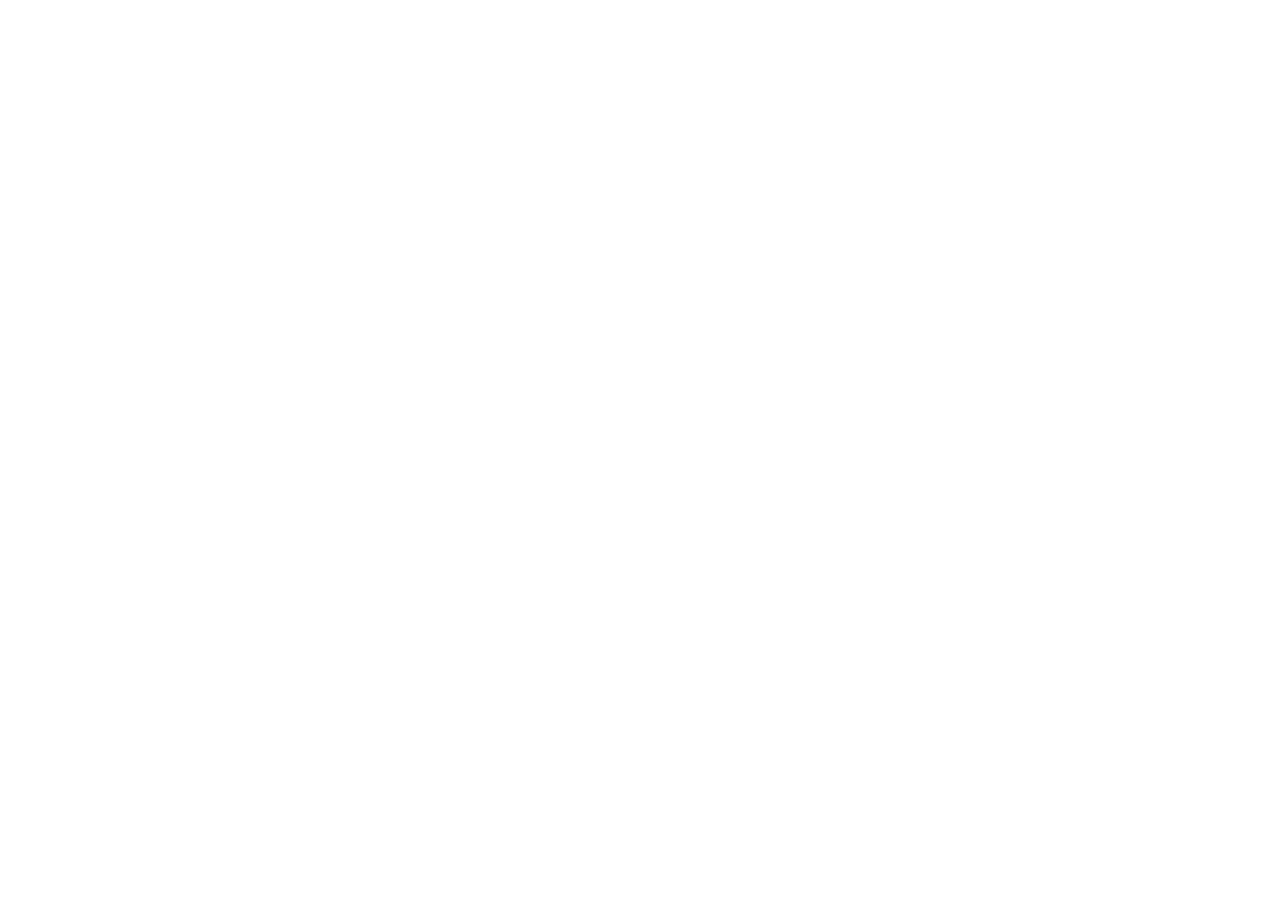
==== boilerplate/index.html @ b723dda4 "add boilerplate" ====
<!DOCTYPE html>
<html lang="en">
    <head>
        <meta charset="utf-8">
        <meta name="viewport" content="width=device-width">
            <title></title>

        <!--put your external stylesheet links here-->
        <link rel="stylesheet" href="css/style.css">
        <!--[if IE<9]>
            <link rel="stylesheet" href="css/style.ie.css">
        <![endif]-->

         <!--you can also place internal styles here;
             place these within <style> tags-->
        
    </head>

    <body>
        <!--put your initial page content here-->

        <!--you can also use this space for internal scripts;
        place these within <script> tags-->

        <!--put your external script links here-->
        <script type="text/javascript" src="js/main.js"></script>
    </body>
</html>
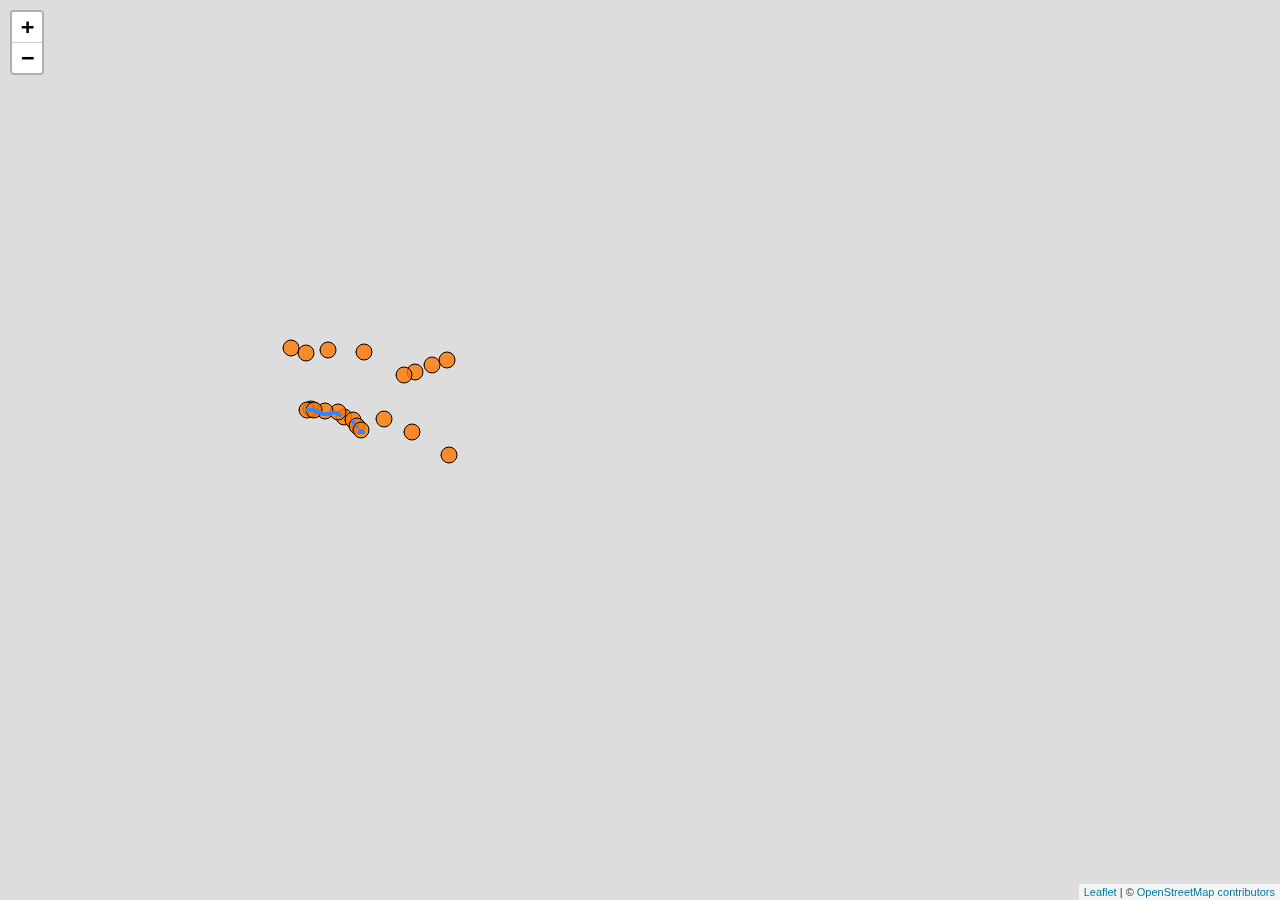
==== commit 9468dfbc: "proportional symbol map update" ====
--- a/boilerplate/index.html
+++ b/boilerplate/index.html
@@ -1,28 +1,26 @@
 <!DOCTYPE html>
 <html lang="en">
-    <head>
-        <meta charset="utf-8">
-        <meta name="viewport" content="width=device-width">
-            <title></title>
 
-        <!--put your external stylesheet links here-->
-        <link rel="stylesheet" href="css/style.css">
-        <!--[if IE<9]>
-            <link rel="stylesheet" href="css/style.ie.css">
-        <![endif]-->
+<head>
+    <meta charset="utf-8">
+    <meta name="viewport" content="width=device-width">
 
-         <!--you can also place internal styles here;
-             place these within <style> tags-->
-        
-    </head>
+    <title></title>
 
-    <body>
-        <!--put your initial page content here-->
+    <!--put your external stylesheet links here-->
+    <link rel="stylesheet" href="lib/leaflet/leaflet.css">
+    <link rel="stylesheet" href="css/style.css">
 
-        <!--you can also use this space for internal scripts;
-        place these within <script> tags-->
+</head>
 
-        <!--put your external script links here-->
-        <script type="text/javascript" src="js/main.js"></script>
-    </body>
+<body>
+
+    <div id="map"></div>
+
+
+    <script type="text/javascript" src="lib/leaflet/leaflet-src.js"></script>
+    <script type="text/javascript" src="js/main.js"></script>
+
+</body>
+
 </html>--- a/boilerplate/lib/leaflet/leaflet.css
+++ b/boilerplate/lib/leaflet/leaflet.css
@@ -0,0 +1,640 @@
+/* required styles */
+
+.leaflet-pane,
+.leaflet-tile,
+.leaflet-marker-icon,
+.leaflet-marker-shadow,
+.leaflet-tile-container,
+.leaflet-pane > svg,
+.leaflet-pane > canvas,
+.leaflet-zoom-box,
+.leaflet-image-layer,
+.leaflet-layer {
+	position: absolute;
+	left: 0;
+	top: 0;
+	}
+.leaflet-container {
+	overflow: hidden;
+	}
+.leaflet-tile,
+.leaflet-marker-icon,
+.leaflet-marker-shadow {
+	-webkit-user-select: none;
+	   -moz-user-select: none;
+	        user-select: none;
+	  -webkit-user-drag: none;
+	}
+/* Prevents IE11 from highlighting tiles in blue */
+.leaflet-tile::selection {
+	background: transparent;
+}
+/* Safari renders non-retina tile on retina better with this, but Chrome is worse */
+.leaflet-safari .leaflet-tile {
+	image-rendering: -webkit-optimize-contrast;
+	}
+/* hack that prevents hw layers "stretching" when loading new tiles */
+.leaflet-safari .leaflet-tile-container {
+	width: 1600px;
+	height: 1600px;
+	-webkit-transform-origin: 0 0;
+	}
+.leaflet-marker-icon,
+.leaflet-marker-shadow {
+	display: block;
+	}
+/* .leaflet-container svg: reset svg max-width decleration shipped in Joomla! (joomla.org) 3.x */
+/* .leaflet-container img: map is broken in FF if you have max-width: 100% on tiles */
+.leaflet-container .leaflet-overlay-pane svg,
+.leaflet-container .leaflet-marker-pane img,
+.leaflet-container .leaflet-shadow-pane img,
+.leaflet-container .leaflet-tile-pane img,
+.leaflet-container img.leaflet-image-layer,
+.leaflet-container .leaflet-tile {
+	max-width: none !important;
+	max-height: none !important;
+	}
+
+.leaflet-container.leaflet-touch-zoom {
+	-ms-touch-action: pan-x pan-y;
+	touch-action: pan-x pan-y;
+	}
+.leaflet-container.leaflet-touch-drag {
+	-ms-touch-action: pinch-zoom;
+	/* Fallback for FF which doesn't support pinch-zoom */
+	touch-action: none;
+	touch-action: pinch-zoom;
+}
+.leaflet-container.leaflet-touch-drag.leaflet-touch-zoom {
+	-ms-touch-action: none;
+	touch-action: none;
+}
+.leaflet-container {
+	-webkit-tap-highlight-color: transparent;
+}
+.leaflet-container a {
+	-webkit-tap-highlight-color: rgba(51, 181, 229, 0.4);
+}
+.leaflet-tile {
+	filter: inherit;
+	visibility: hidden;
+	}
+.leaflet-tile-loaded {
+	visibility: inherit;
+	}
+.leaflet-zoom-box {
+	width: 0;
+	height: 0;
+	-moz-box-sizing: border-box;
+	     box-sizing: border-box;
+	z-index: 800;
+	}
+/* workaround for https://bugzilla.mozilla.org/show_bug.cgi?id=888319 */
+.leaflet-overlay-pane svg {
+	-moz-user-select: none;
+	}
+
+.leaflet-pane         { z-index: 400; }
+
+.leaflet-tile-pane    { z-index: 200; }
+.leaflet-overlay-pane { z-index: 400; }
+.leaflet-shadow-pane  { z-index: 500; }
+.leaflet-marker-pane  { z-index: 600; }
+.leaflet-tooltip-pane   { z-index: 650; }
+.leaflet-popup-pane   { z-index: 700; }
+
+.leaflet-map-pane canvas { z-index: 100; }
+.leaflet-map-pane svg    { z-index: 200; }
+
+.leaflet-vml-shape {
+	width: 1px;
+	height: 1px;
+	}
+.lvml {
+	behavior: url(#default#VML);
+	display: inline-block;
+	position: absolute;
+	}
+
+
+/* control positioning */
+
+.leaflet-control {
+	position: relative;
+	z-index: 800;
+	pointer-events: visiblePainted; /* IE 9-10 doesn't have auto */
+	pointer-events: auto;
+	}
+.leaflet-top,
+.leaflet-bottom {
+	position: absolute;
+	z-index: 1000;
+	pointer-events: none;
+	}
+.leaflet-top {
+	top: 0;
+	}
+.leaflet-right {
+	right: 0;
+	}
+.leaflet-bottom {
+	bottom: 0;
+	}
+.leaflet-left {
+	left: 0;
+	}
+.leaflet-control {
+	float: left;
+	clear: both;
+	}
+.leaflet-right .leaflet-control {
+	float: right;
+	}
+.leaflet-top .leaflet-control {
+	margin-top: 10px;
+	}
+.leaflet-bottom .leaflet-control {
+	margin-bottom: 10px;
+	}
+.leaflet-left .leaflet-control {
+	margin-left: 10px;
+	}
+.leaflet-right .leaflet-control {
+	margin-right: 10px;
+	}
+
+
+/* zoom and fade animations */
+
+.leaflet-fade-anim .leaflet-tile {
+	will-change: opacity;
+	}
+.leaflet-fade-anim .leaflet-popup {
+	opacity: 0;
+	-webkit-transition: opacity 0.2s linear;
+	   -moz-transition: opacity 0.2s linear;
+	        transition: opacity 0.2s linear;
+	}
+.leaflet-fade-anim .leaflet-map-pane .leaflet-popup {
+	opacity: 1;
+	}
+.leaflet-zoom-animated {
+	-webkit-transform-origin: 0 0;
+	    -ms-transform-origin: 0 0;
+	        transform-origin: 0 0;
+	}
+.leaflet-zoom-anim .leaflet-zoom-animated {
+	will-change: transform;
+	}
+.leaflet-zoom-anim .leaflet-zoom-animated {
+	-webkit-transition: -webkit-transform 0.25s cubic-bezier(0,0,0.25,1);
+	   -moz-transition:    -moz-transform 0.25s cubic-bezier(0,0,0.25,1);
+	        transition:         transform 0.25s cubic-bezier(0,0,0.25,1);
+	}
+.leaflet-zoom-anim .leaflet-tile,
+.leaflet-pan-anim .leaflet-tile {
+	-webkit-transition: none;
+	   -moz-transition: none;
+	        transition: none;
+	}
+
+.leaflet-zoom-anim .leaflet-zoom-hide {
+	visibility: hidden;
+	}
+
+
+/* cursors */
+
+.leaflet-interactive {
+	cursor: pointer;
+	}
+.leaflet-grab {
+	cursor: -webkit-grab;
+	cursor:    -moz-grab;
+	cursor:         grab;
+	}
+.leaflet-crosshair,
+.leaflet-crosshair .leaflet-interactive {
+	cursor: crosshair;
+	}
+.leaflet-popup-pane,
+.leaflet-control {
+	cursor: auto;
+	}
+.leaflet-dragging .leaflet-grab,
+.leaflet-dragging .leaflet-grab .leaflet-interactive,
+.leaflet-dragging .leaflet-marker-draggable {
+	cursor: move;
+	cursor: -webkit-grabbing;
+	cursor:    -moz-grabbing;
+	cursor:         grabbing;
+	}
+
+/* marker & overlays interactivity */
+.leaflet-marker-icon,
+.leaflet-marker-shadow,
+.leaflet-image-layer,
+.leaflet-pane > svg path,
+.leaflet-tile-container {
+	pointer-events: none;
+	}
+
+.leaflet-marker-icon.leaflet-interactive,
+.leaflet-image-layer.leaflet-interactive,
+.leaflet-pane > svg path.leaflet-interactive,
+svg.leaflet-image-layer.leaflet-interactive path {
+	pointer-events: visiblePainted; /* IE 9-10 doesn't have auto */
+	pointer-events: auto;
+	}
+
+/* visual tweaks */
+
+.leaflet-container {
+	background: #ddd;
+	outline: 0;
+	}
+.leaflet-container a {
+	color: #0078A8;
+	}
+.leaflet-container a.leaflet-active {
+	outline: 2px solid orange;
+	}
+.leaflet-zoom-box {
+	border: 2px dotted #38f;
+	background: rgba(255,255,255,0.5);
+	}
+
+
+/* general typography */
+.leaflet-container {
+	font: 12px/1.5 "Helvetica Neue", Arial, Helvetica, sans-serif;
+	}
+
+
+/* general toolbar styles */
+
+.leaflet-bar {
+	box-shadow: 0 1px 5px rgba(0,0,0,0.65);
+	border-radius: 4px;
+	}
+.leaflet-bar a,
+.leaflet-bar a:hover {
+	background-color: #fff;
+	border-bottom: 1px solid #ccc;
+	width: 26px;
+	height: 26px;
+	line-height: 26px;
+	display: block;
+	text-align: center;
+	text-decoration: none;
+	color: black;
+	}
+.leaflet-bar a,
+.leaflet-control-layers-toggle {
+	background-position: 50% 50%;
+	background-repeat: no-repeat;
+	display: block;
+	}
+.leaflet-bar a:hover {
+	background-color: #f4f4f4;
+	}
+.leaflet-bar a:first-child {
+	border-top-left-radius: 4px;
+	border-top-right-radius: 4px;
+	}
+.leaflet-bar a:last-child {
+	border-bottom-left-radius: 4px;
+	border-bottom-right-radius: 4px;
+	border-bottom: none;
+	}
+.leaflet-bar a.leaflet-disabled {
+	cursor: default;
+	background-color: #f4f4f4;
+	color: #bbb;
+	}
+
+.leaflet-touch .leaflet-bar a {
+	width: 30px;
+	height: 30px;
+	line-height: 30px;
+	}
+.leaflet-touch .leaflet-bar a:first-child {
+	border-top-left-radius: 2px;
+	border-top-right-radius: 2px;
+	}
+.leaflet-touch .leaflet-bar a:last-child {
+	border-bottom-left-radius: 2px;
+	border-bottom-right-radius: 2px;
+	}
+
+/* zoom control */
+
+.leaflet-control-zoom-in,
+.leaflet-control-zoom-out {
+	font: bold 18px 'Lucida Console', Monaco, monospace;
+	text-indent: 1px;
+	}
+
+.leaflet-touch .leaflet-control-zoom-in, .leaflet-touch .leaflet-control-zoom-out  {
+	font-size: 22px;
+	}
+
+
+/* layers control */
+
+.leaflet-control-layers {
+	box-shadow: 0 1px 5px rgba(0,0,0,0.4);
+	background: #fff;
+	border-radius: 5px;
+	}
+.leaflet-control-layers-toggle {
+	background-image: url(images/layers.png);
+	width: 36px;
+	height: 36px;
+	}
+.leaflet-retina .leaflet-control-layers-toggle {
+	background-image: url(images/layers-2x.png);
+	background-size: 26px 26px;
+	}
+.leaflet-touch .leaflet-control-layers-toggle {
+	width: 44px;
+	height: 44px;
+	}
+.leaflet-control-layers .leaflet-control-layers-list,
+.leaflet-control-layers-expanded .leaflet-control-layers-toggle {
+	display: none;
+	}
+.leaflet-control-layers-expanded .leaflet-control-layers-list {
+	display: block;
+	position: relative;
+	}
+.leaflet-control-layers-expanded {
+	padding: 6px 10px 6px 6px;
+	color: #333;
+	background: #fff;
+	}
+.leaflet-control-layers-scrollbar {
+	overflow-y: scroll;
+	overflow-x: hidden;
+	padding-right: 5px;
+	}
+.leaflet-control-layers-selector {
+	margin-top: 2px;
+	position: relative;
+	top: 1px;
+	}
+.leaflet-control-layers label {
+	display: block;
+	}
+.leaflet-control-layers-separator {
+	height: 0;
+	border-top: 1px solid #ddd;
+	margin: 5px -10px 5px -6px;
+	}
+
+/* Default icon URLs */
+.leaflet-default-icon-path {
+	background-image: url(images/marker-icon.png);
+	}
+
+
+/* attribution and scale controls */
+
+.leaflet-container .leaflet-control-attribution {
+	background: #fff;
+	background: rgba(255, 255, 255, 0.7);
+	margin: 0;
+	}
+.leaflet-control-attribution,
+.leaflet-control-scale-line {
+	padding: 0 5px;
+	color: #333;
+	}
+.leaflet-control-attribution a {
+	text-decoration: none;
+	}
+.leaflet-control-attribution a:hover {
+	text-decoration: underline;
+	}
+.leaflet-container .leaflet-control-attribution,
+.leaflet-container .leaflet-control-scale {
+	font-size: 11px;
+	}
+.leaflet-left .leaflet-control-scale {
+	margin-left: 5px;
+	}
+.leaflet-bottom .leaflet-control-scale {
+	margin-bottom: 5px;
+	}
+.leaflet-control-scale-line {
+	border: 2px solid #777;
+	border-top: none;
+	line-height: 1.1;
+	padding: 2px 5px 1px;
+	font-size: 11px;
+	white-space: nowrap;
+	overflow: hidden;
+	-moz-box-sizing: border-box;
+	     box-sizing: border-box;
+
+	background: #fff;
+	background: rgba(255, 255, 255, 0.5);
+	}
+.leaflet-control-scale-line:not(:first-child) {
+	border-top: 2px solid #777;
+	border-bottom: none;
+	margin-top: -2px;
+	}
+.leaflet-control-scale-line:not(:first-child):not(:last-child) {
+	border-bottom: 2px solid #777;
+	}
+
+.leaflet-touch .leaflet-control-attribution,
+.leaflet-touch .leaflet-control-layers,
+.leaflet-touch .leaflet-bar {
+	box-shadow: none;
+	}
+.leaflet-touch .leaflet-control-layers,
+.leaflet-touch .leaflet-bar {
+	border: 2px solid rgba(0,0,0,0.2);
+	background-clip: padding-box;
+	}
+
+
+/* popup */
+
+.leaflet-popup {
+	position: absolute;
+	text-align: center;
+	margin-bottom: 20px;
+	}
+.leaflet-popup-content-wrapper {
+	padding: 1px;
+	text-align: left;
+	border-radius: 12px;
+	}
+.leaflet-popup-content {
+	margin: 13px 19px;
+	line-height: 1.4;
+	}
+.leaflet-popup-content p {
+	margin: 18px 0;
+	}
+.leaflet-popup-tip-container {
+	width: 40px;
+	height: 20px;
+	position: absolute;
+	left: 50%;
+	margin-left: -20px;
+	overflow: hidden;
+	pointer-events: none;
+	}
+.leaflet-popup-tip {
+	width: 17px;
+	height: 17px;
+	padding: 1px;
+
+	margin: -10px auto 0;
+
+	-webkit-transform: rotate(45deg);
+	   -moz-transform: rotate(45deg);
+	    -ms-transform: rotate(45deg);
+	        transform: rotate(45deg);
+	}
+.leaflet-popup-content-wrapper,
+.leaflet-popup-tip {
+	background: white;
+	color: #333;
+	box-shadow: 0 3px 14px rgba(0,0,0,0.4);
+	}
+.leaflet-container a.leaflet-popup-close-button {
+	position: absolute;
+	top: 0;
+	right: 0;
+	padding: 4px 4px 0 0;
+	border: none;
+	text-align: center;
+	width: 18px;
+	height: 14px;
+	font: 16px/14px Tahoma, Verdana, sans-serif;
+	color: #c3c3c3;
+	text-decoration: none;
+	font-weight: bold;
+	background: transparent;
+	}
+.leaflet-container a.leaflet-popup-close-button:hover {
+	color: #999;
+	}
+.leaflet-popup-scrolled {
+	overflow: auto;
+	border-bottom: 1px solid #ddd;
+	border-top: 1px solid #ddd;
+	}
+
+.leaflet-oldie .leaflet-popup-content-wrapper {
+	-ms-zoom: 1;
+	}
+.leaflet-oldie .leaflet-popup-tip {
+	width: 24px;
+	margin: 0 auto;
+
+	-ms-filter: "progid:DXImageTransform.Microsoft.Matrix(M11=0.70710678, M12=0.70710678, M21=-0.70710678, M22=0.70710678)";
+	filter: progid:DXImageTransform.Microsoft.Matrix(M11=0.70710678, M12=0.70710678, M21=-0.70710678, M22=0.70710678);
+	}
+.leaflet-oldie .leaflet-popup-tip-container {
+	margin-top: -1px;
+	}
+
+.leaflet-oldie .leaflet-control-zoom,
+.leaflet-oldie .leaflet-control-layers,
+.leaflet-oldie .leaflet-popup-content-wrapper,
+.leaflet-oldie .leaflet-popup-tip {
+	border: 1px solid #999;
+	}
+
+
+/* div icon */
+
+.leaflet-div-icon {
+	background: #fff;
+	border: 1px solid #666;
+	}
+
+
+/* Tooltip */
+/* Base styles for the element that has a tooltip */
+.leaflet-tooltip {
+	position: absolute;
+	padding: 6px;
+	background-color: #fff;
+	border: 1px solid #fff;
+	border-radius: 3px;
+	color: #222;
+	white-space: nowrap;
+	-webkit-user-select: none;
+	-moz-user-select: none;
+	-ms-user-select: none;
+	user-select: none;
+	pointer-events: none;
+	box-shadow: 0 1px 3px rgba(0,0,0,0.4);
+	}
+.leaflet-tooltip.leaflet-clickable {
+	cursor: pointer;
+	pointer-events: auto;
+	}
+.leaflet-tooltip-top:before,
+.leaflet-tooltip-bottom:before,
+.leaflet-tooltip-left:before,
+.leaflet-tooltip-right:before {
+	position: absolute;
+	pointer-events: none;
+	border: 6px solid transparent;
+	background: transparent;
+	content: "";
+	}
+
+/* Directions */
+
+.leaflet-tooltip-bottom {
+	margin-top: 6px;
+}
+.leaflet-tooltip-top {
+	margin-top: -6px;
+}
+.leaflet-tooltip-bottom:before,
+.leaflet-tooltip-top:before {
+	left: 50%;
+	margin-left: -6px;
+	}
+.leaflet-tooltip-top:before {
+	bottom: 0;
+	margin-bottom: -12px;
+	border-top-color: #fff;
+	}
+.leaflet-tooltip-bottom:before {
+	top: 0;
+	margin-top: -12px;
+	margin-left: -6px;
+	border-bottom-color: #fff;
+	}
+.leaflet-tooltip-left {
+	margin-left: -6px;
+}
+.leaflet-tooltip-right {
+	margin-left: 6px;
+}
+.leaflet-tooltip-left:before,
+.leaflet-tooltip-right:before {
+	top: 50%;
+	margin-top: -6px;
+	}
+.leaflet-tooltip-left:before {
+	right: 0;
+	margin-right: -12px;
+	border-left-color: #fff;
+	}
+.leaflet-tooltip-right:before {
+	left: 0;
+	margin-left: -12px;
+	border-right-color: #fff;
+	}
--- a/boilerplate/css/style.css
+++ b/boilerplate/css/style.css
@@ -0,0 +1,8 @@
+#map {
+    width: 100%;
+    height: 100vh;
+}
+
+body {
+    margin:0;
+}
